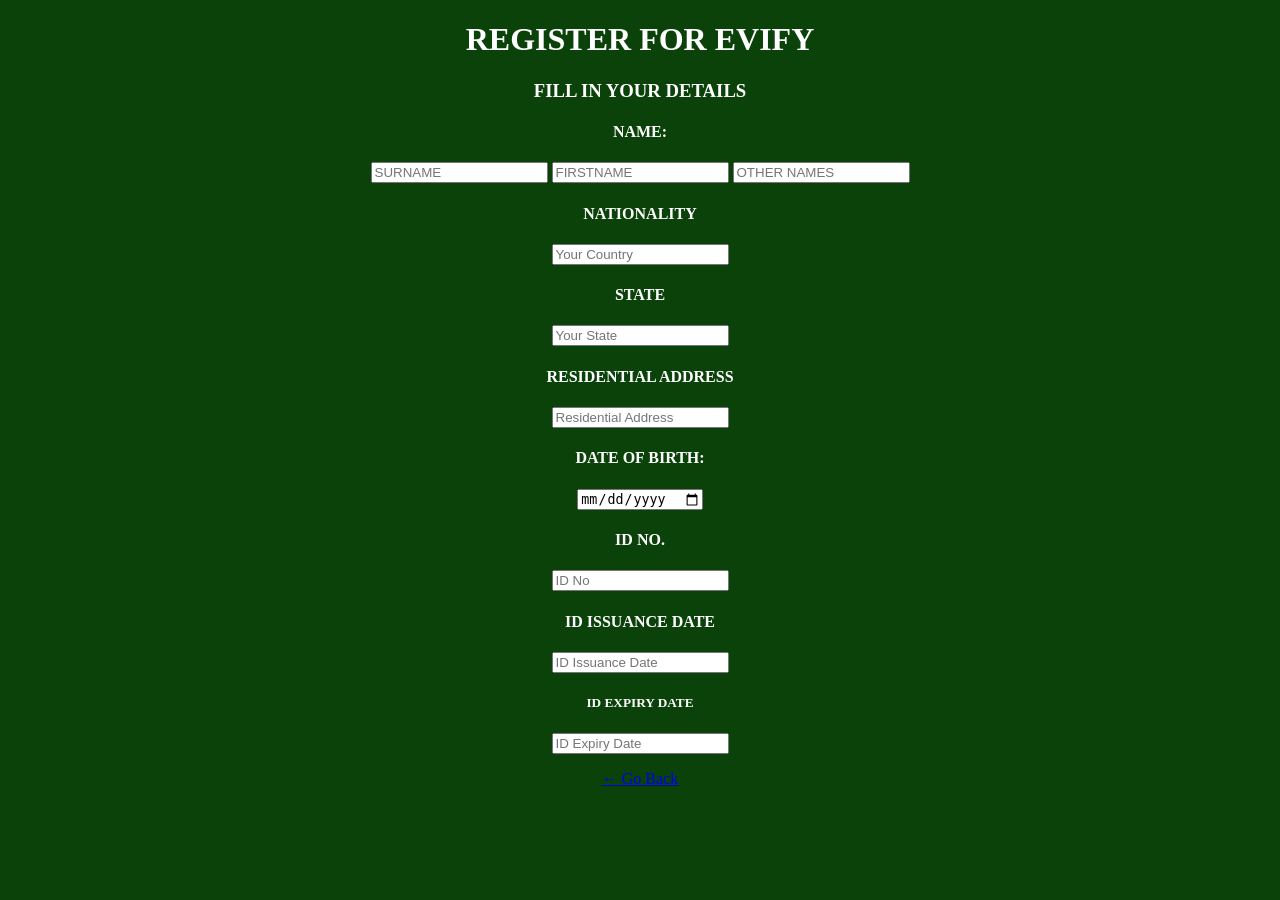
==== form.html @ 750769d0 "Add files via upload" ====
<!DOCTYPE html>
<html lang="en">
<head>
    <meta charset="UTF-8">
    <meta http-equiv="X-UA-Compatible" content="IE=edge">
    <meta name="viewport" content="width=device-width, initial-scale=1.0">
    <title>Document</title>

</head>
<link rel="stylesheet" href="style.css">
<body style="background-color: rgb(10, 66, 10);color: white;"> 
     <h1><center>REGISTER FOR EVIFY</center></h1>
     <h3><CENTEr> FILL IN YOUR DETAILS</CENTEr></h3>
   <div style="text-align:center;">
       
    <label><h4> NAME:</h4>
  <input type="text" width="100" placeholder="SURNAME">
  <input type="text" width="100" placeholder="FIRSTNAME">
  <input type="text" width="100" placeholder="OTHER NAMES"></label>
  <p>
  <h4>NATIONALITY</h4>
  <input type="text" width="300" placeholder="Your Country">
  </label>
  </p>
  <p>
<h4>STATE</h4>
 <input type="text" width="300" placeholder="Your State">
  </label>
  </p>
  <p>
<h4>RESIDENTIAL ADDRESS</h4>
 <input type="text" width="300" placeholder="Residential Address">
  </label>
  </p>
  <p>
  <h4>DATE OF BIRTH:</h4><div>
  <input type="date" name="birthday" id="birthday"></div>
  </label>
  <p>
    <h4>ID NO.</h4></p>
<input type="text" width="300" placeholder="ID No">
  </label>
  <div>
  <p>
    <h4>ID ISSUANCE DATE</h4></p>
<input type="text" width="300" placeholder="ID Issuance Date">
  </label>

  <h5>ID EXPIRY DATE</h5>
<input type="text" width="300" placeholder="ID Expiry Date">
  </label>
  <p>
    </div>
    </div>
    <div><center><a href="./index.html">
        &#8592; Go Back</a></center>
    </div>
</body>
</html>
---- style.css ----
body{
    background-color: hsl(131, 69%, 11%);
    color: white;
}
.top{
    display: flex;
    justify-content: space-between;
}
.evify{
    color: white;
    font-size: 70px;
    display: block;
}
#tick{
    float: right;
    height: 40px;
    width: 40px;
    margin-top: -60px;
    margin-left: 220px;
}
.three{
    display: flex;
    justify-content: space-between;
    font-family: 'Open Sans', sans-serif;
}
.auth{
    margin-top: 10px;
    margin-left: 20px;
    margin-right: 20px;
    font-size: 20px;
}
.lever{
    justify-content: center;
    margin-top: 60px;
    margin-left: 70px;
}
.leverage{
    font-size: 50px;
}
.Ev{
    font-size: 33px;
}
.list1{
    display: flex;
    justify-content: space-evenly;
    font-size: 30px;
}
.list2{
    display: flex;
    justify-content: space-evenly;
    font-size: 30px;
    margin-top: 20px;
}
.entry{
    float: right;
    font-family: 'Kaushan Script', cursive;
    margin-right: 450px;
}
.quick{
    font-size: 50px;
}
#text{
    width: 450px;

}
.section{
    display: flex;
    justify-content: space-between;
    margin-top: 200px;
}
.first{
    text-align: left;
    font-size: 20px;
    font-family: 'Open Sans', sans-serif;
}
.second{
    text-align: left;
    font-size: 20px;
    margin-left: 250px;
    font-family: 'Open Sans', sans-serif;
}
#security{
    height: 300px;
    width: 500px;
}
#collab{
    height: 300px;
    width: 500px;
}
.container{
    margin: 50px;
}
#bt{
    margin-left: 170px;
    height: 70px;
}
#btn{
    background-color: white;
    color: hsl(131, 69%, 11%);
    height: 50px;
    width: 200px;
    margin-top: 20px;
    border-radius: 10px;
    margin-bottom: 10px;
    font-size: 20px;
    font-family: 'Kaushan Script', cursive; 
}
.footer{
    display: flex;
    justify-content: space-evenly;
    font-size: 20px;
}
#docs{
    height: 50px;
    width: 1000px;
    font-size: 20px;
    margin-top: 50px;
}
.cid{
    margin-top: 70px;
    font-size: 40px;
}
.searcher{
    height: 50px;
    width: 1000px;
    font-size: 20px;
}
.search{
    height: 40px;
    float: right;
    /* margin-top: -50px; */
    /* margin-left: 200px; */
}
@media only screen and (max-width:600px){
    .evify{
        font-size: 50px;
        margin-left: -25px;
    }
    #tick{
        float: right;
        height: 40px;
        width: 40px;
        margin-top: -51px;
        margin-left: 150px;
    }
    .lever{
        text-align: center;
        margin-left: 40px;
        justify-content: center;

    }
    .section{
        display: flex;
        flex-direction: column;
    }
    .second{
        margin-left: 10px;
    }
    .three{
        display: flex;
        justify-content: space-evenly;
        font-family: 'Open Sans', sans-serif;
    }
    .footer{
        justify-content: center;
        align-items: center;
        font-size: 10px;
        margin-left: 40px;
    }
    .docs{
        margin: auto;
    }
}
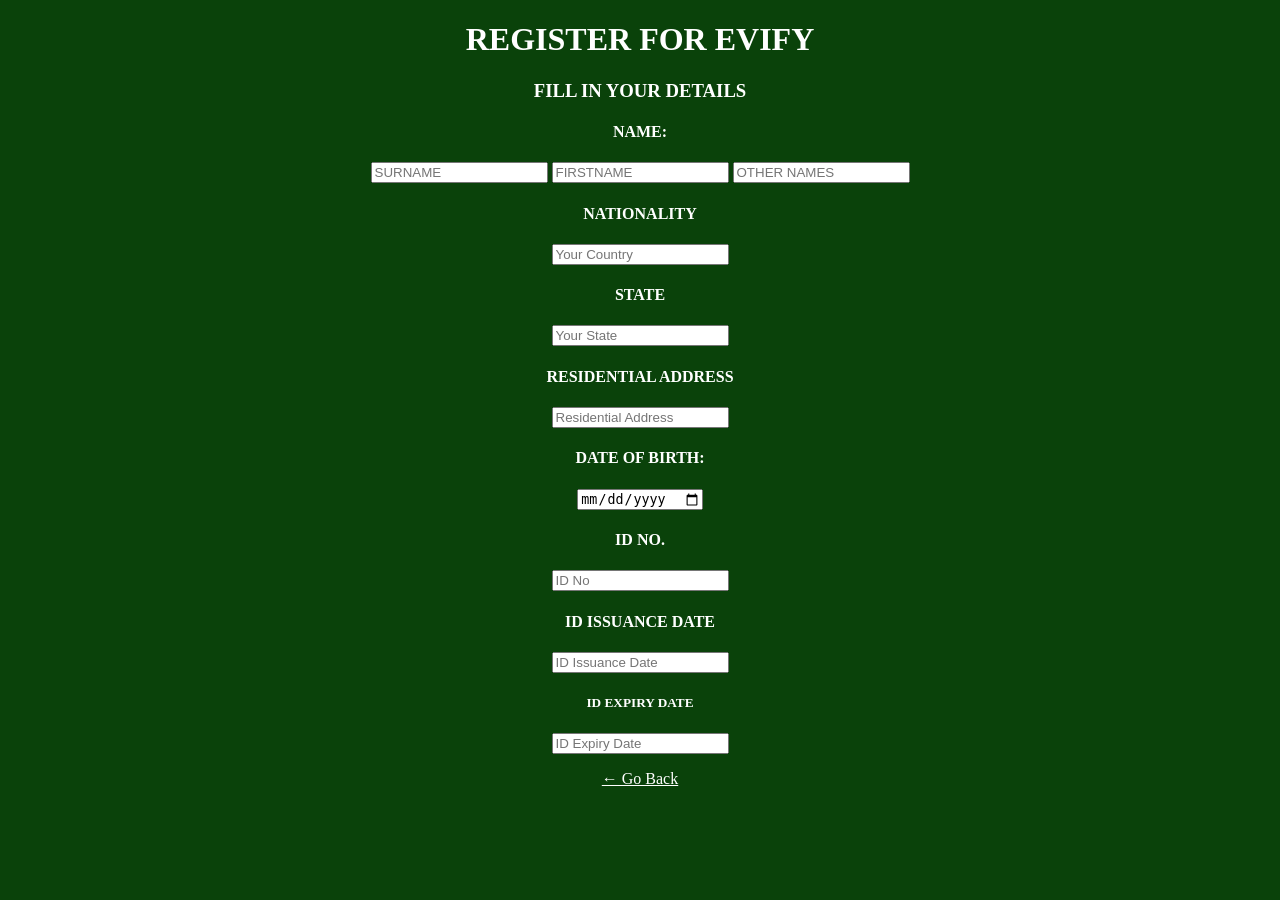
==== commit 3664b7e9: "Add files via upload" ====
--- a/form.html
+++ b/form.html
@@ -34,7 +34,7 @@
   </p>
   <p>
   <h4>DATE OF BIRTH:</h4><div>
-  <input type="date" name="birthday" id="birthday"></div>
+  <input type="date" name="birthday" id="birthday"></div>   
   </label>
   <p>
     <h4>ID NO.</h4></p>
@@ -52,7 +52,7 @@
   <p>
     </div>
     </div>
-    <div><center><a href="./index.html">
+    <div><center><a href="./index.html" style="color: white;">
         &#8592; Go Back</a></center>
     </div>
 </body>
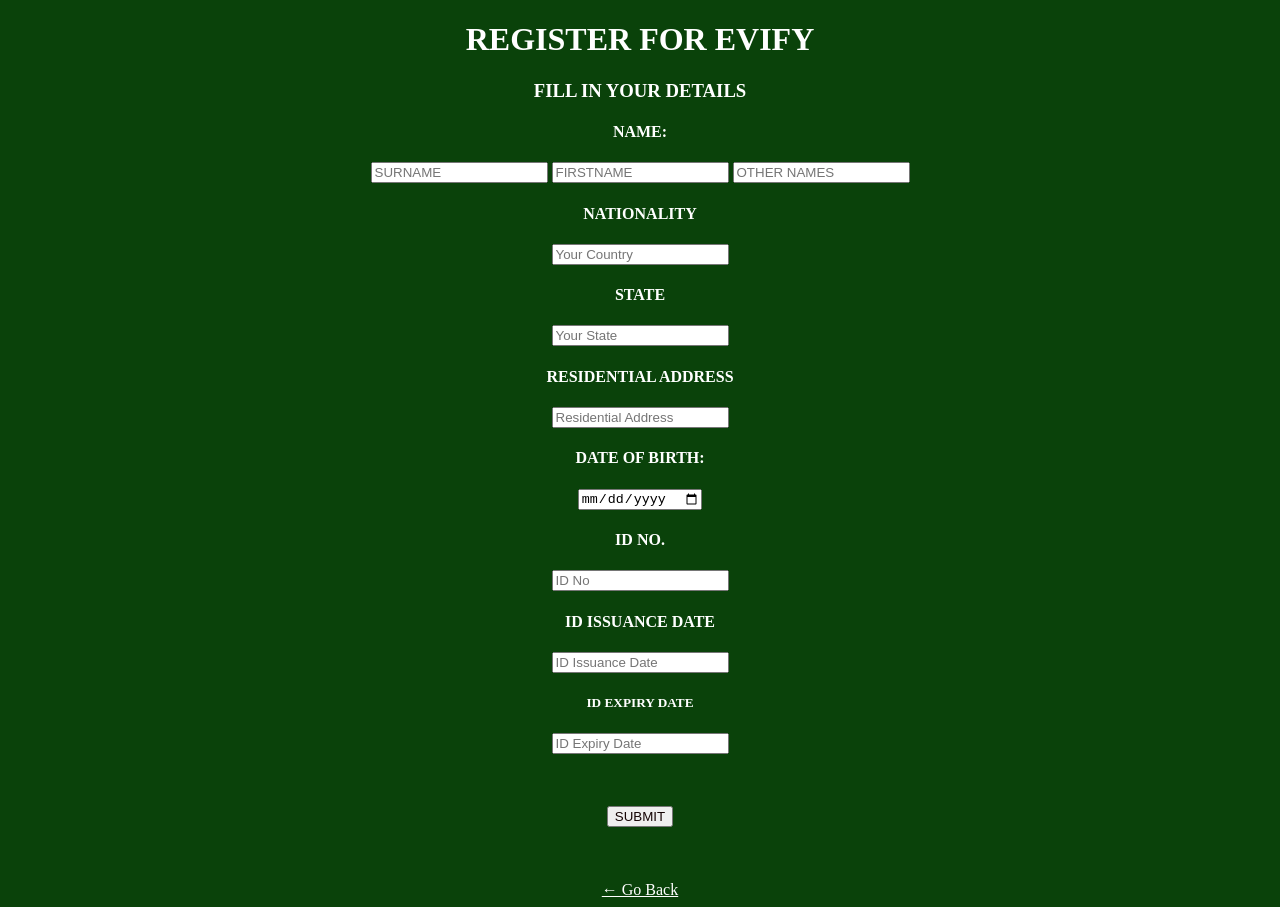
==== commit c658bc1d: "Update form.html" ====
--- a/form.html
+++ b/form.html
@@ -50,10 +50,11 @@
 <input type="text" width="300" placeholder="ID Expiry Date">
   </label>
   <p>
-    </div>
-    </div>
+   </div>
+    </div> <br> <br>
+    <center><button style="color: rgb(21, 4, 4);"> <a href="#"></a>  SUBMIT</button>  </center> <br> <br> <br>
     <div><center><a href="./index.html" style="color: white;">
         &#8592; Go Back</a></center>
-    </div>
+        </div>
 </body>
-</html>+</html>
